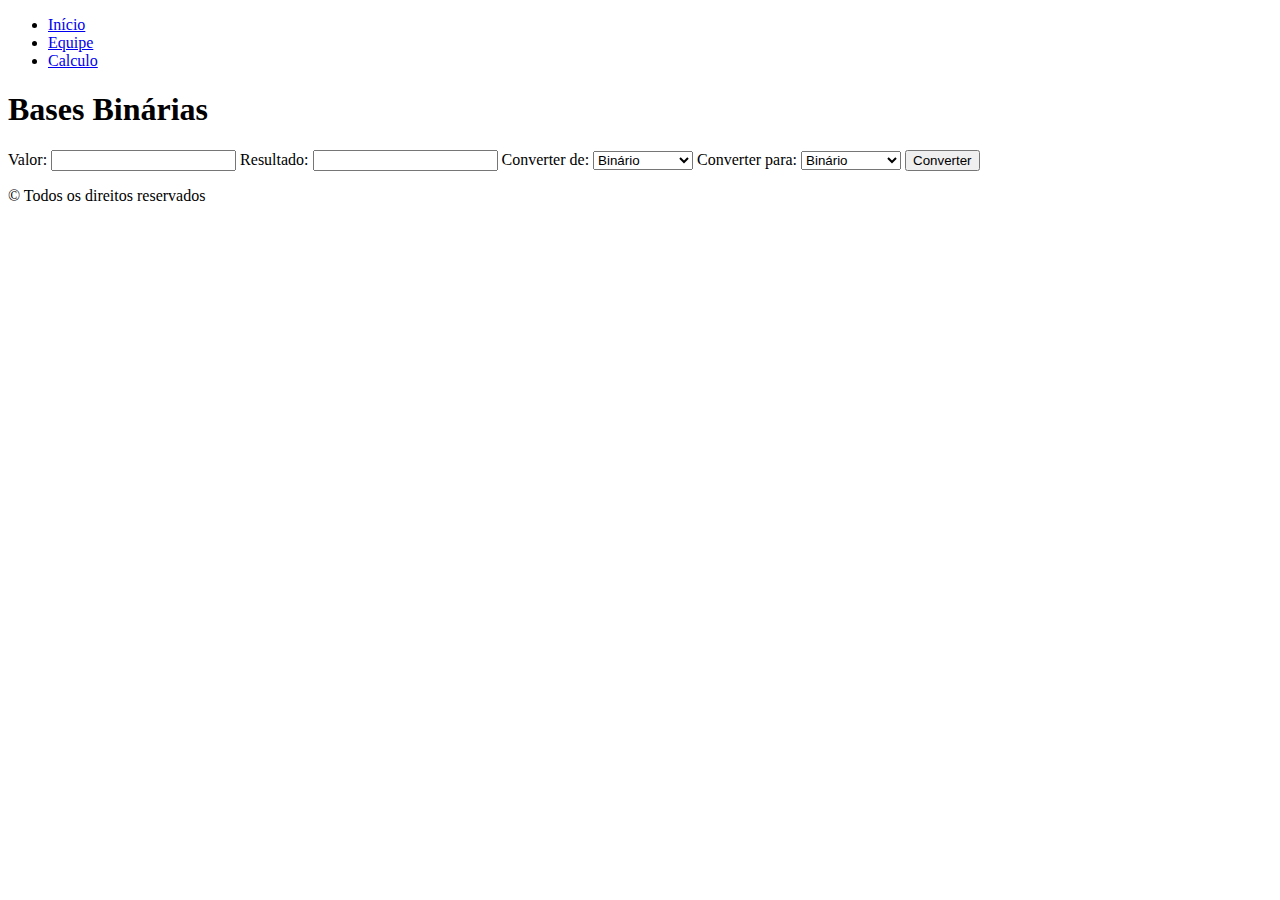
==== calculo.html @ b27e2d7e "Add files via upload" ====
<!DOCTYPE html>
<html lang="pt-br">

<head>
    <meta charset="UTF-8">
    <meta http-equiv="X-UA-Compatible" content="IE=edge">
    <meta name="viewport" content="width=device-width, initial-scale=1.0">
    <link rel="icon" type="imagem/png" href="" />
    <link rel="stylesheet" href="assets/css/calculo.css">
    <link rel="stylesheet" href="assets/css/global.css">
    <link rel="stylesheet" href="https://cdn.jsdelivr.net/npm/bootstrap@4.1.3/dist/css/bootstrap.min.css"
        integrity="sha384-MCw98/SFnGE8fJT3GXwEOngsV7Zt27NXFoaoApmYm81iuXoPkFOJwJ8ERdknLPMO" crossorigin="anonymous">
    <title>Iniciar</title>
</head>

<body>
    <header class="header">
        <div class="container">
            <ul class="nav nav-tabs">
                <li class="nav-item">
                    <a class="nav-link disabled" href="index.html">Início</a>
                </li>
                <li class="nav-item">
                    <a class="nav-link disabled" href="equipe.html">Equipe</a>
                </li>
                <li class="nav-item">
                    <a class="nav-link active" href="calculo.html">Calculo</a>
                </li>
            </ul>
        </div>
    </header>
    <main class="main container">
        <h1 class="title text-center">Bases Binárias</h1>
        <form>
            <label for="valor">Valor:</label>
            <input type="number" id="valor" name="valor" required>

            <label for="resul">Resultado:</label>
            <input type="number" id="resul" name="resul" required>
    
            <label for="de">Converter de:</label>
            <select id="de" name="de">
                <option value="bin">Binário</option>
                <option value="dec">Decimal</option>
                <option value="hex">Hexadecimal</option>
            </select>
    
            <label for="para">Converter para:</label>
            <select id="para" name="para">
                <option value="bin">Binário</option>
                <option value="dec">Decimal</option>
                <option value="hex">Hexadecimal</option>
            </select>
    
            <button type="button" onclick="converter()">Converter</button>
        </form>
    </main>
    <footer class="footer">
        <div class="container">
            <p class="text-center">&copy; Todos os direitos reservados</p>
        </div>
    </footer>

    <script src="assets/js/calculo.js"></script>

    <script src="https://code.jquery.com/jquery-3.3.1.slim.min.js"
        integrity="sha384-q8i/X+965DzO0rT7abK41JStQIAqVgRVzpbzo5smXKp4YfRvH+8abtTE1Pi6jizo"
        crossorigin="anonymous"></script>
    <script src="https://cdn.jsdelivr.net/npm/popper.js@1.14.3/dist/umd/popper.min.js"
        integrity="sha384-ZMP7rVo3mIykV+2+9J3UJ46jBk0WLaUAdn689aCwoqbBJiSnjAK/l8WvCWPIPm49"
        crossorigin="anonymous"></script>
    <script src="https://cdn.jsdelivr.net/npm/bootstrap@4.1.3/dist/js/bootstrap.min.js"
        integrity="sha384-ChfqqxuZUCnJSK3+MXmPNIyE6ZbWh2IMqE241rYiqJxyMiZ6OW/JmZQ5stwEULTy"
        crossorigin="anonymous"></script>
</body>

</html>
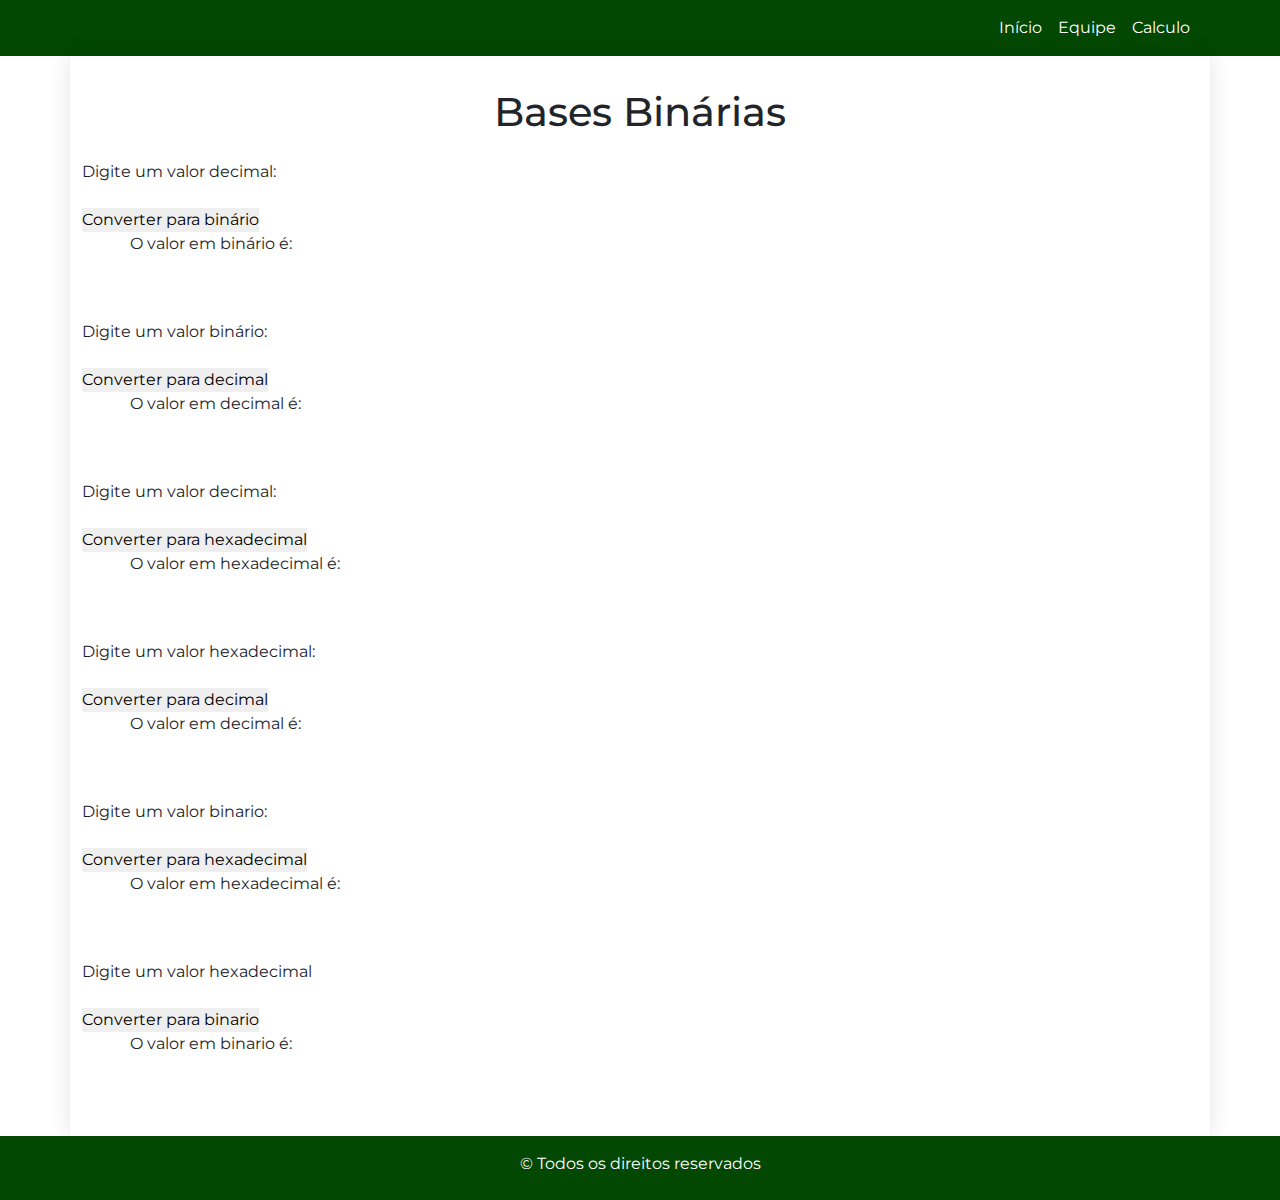
==== commit 2fdd4435: "Add files via upload" ====
--- a/calculo.html
+++ b/calculo.html
@@ -6,72 +6,97 @@
     <meta http-equiv="X-UA-Compatible" content="IE=edge">
     <meta name="viewport" content="width=device-width, initial-scale=1.0">
     <link rel="icon" type="imagem/png" href="" />
+
     <link rel="stylesheet" href="assets/css/calculo.css">
     <link rel="stylesheet" href="assets/css/global.css">
-    <link rel="stylesheet" href="https://cdn.jsdelivr.net/npm/bootstrap@4.1.3/dist/css/bootstrap.min.css"
-        integrity="sha384-MCw98/SFnGE8fJT3GXwEOngsV7Zt27NXFoaoApmYm81iuXoPkFOJwJ8ERdknLPMO" crossorigin="anonymous">
+    <link rel="stylesheet" href="assets/css/bootstrap.css">
+
     <title>Iniciar</title>
 </head>
 
 <body>
     <header class="header">
         <div class="container">
-            <ul class="nav nav-tabs">
-                <li class="nav-item">
-                    <a class="nav-link disabled" href="index.html">Início</a>
-                </li>
-                <li class="nav-item">
-                    <a class="nav-link disabled" href="equipe.html">Equipe</a>
-                </li>
-                <li class="nav-item">
-                    <a class="nav-link active" href="calculo.html">Calculo</a>
-                </li>
-            </ul>
+            <nav class="navbar navbar-expand-lg">
+                <a class="navbar-brand" href="#">
+                    <img src="assets/img/logo if branco.png" width="" height="30" alt="">
+                </a>
+                <button class="navbar-toggler" type="button" data-toggle="collapse" data-target="#navbarNav"
+                    aria-controls="navbarNav" aria-expanded="false" aria-label="Toggle navigation">
+                    <span class="navbar-toggler-icon"></span>
+                </button>
+                <div class="collapse navbar-collapse justify-content-end" id="navbarNav">
+                    <ul class="navbar-nav">
+                        <li class="nav-item">
+                            <a class="nav-link" href="index.html">Início</a>
+                        </li>
+                        <li class="nav-item">
+                            <a class="nav-link" href="equipe.html">Equipe</a>
+                        </li>
+                        <li class="nav-item">
+                            <a class="nav-link" href="calculo.html">Calculo</a>
+                        </li>
+                    </ul>
+                </div>
+            </nav>
         </div>
     </header>
     <main class="main container">
         <h1 class="title text-center">Bases Binárias</h1>
-        <form>
-            <label for="valor">Valor:</label>
-            <input type="number" id="valor" name="valor" required>
+        <label for="decimal">Digite um valor decimal:</label>
+        <input type="text" id="decimal" name="decimal"><br><br>
+        <button
+            onclick="document.getElementById('binario').textContent = decimalParaBinario(document.getElementById('decimal').value)">Converter
+            para binário</button>
+        <p>O valor em binário é: <span id="binario"></span></p><br><br>
 
-            <label for="resul">Resultado:</label>
-            <input type="number" id="resul" name="resul" required>
-    
-            <label for="de">Converter de:</label>
-            <select id="de" name="de">
-                <option value="bin">Binário</option>
-                <option value="dec">Decimal</option>
-                <option value="hex">Hexadecimal</option>
-            </select>
-    
-            <label for="para">Converter para:</label>
-            <select id="para" name="para">
-                <option value="bin">Binário</option>
-                <option value="dec">Decimal</option>
-                <option value="hex">Hexadecimal</option>
-            </select>
-    
-            <button type="button" onclick="converter()">Converter</button>
-        </form>
+        <label for="binario2">Digite um valor binário:</label>
+        <input type="text" id="binario2" name="binario"><br><br>
+        <button
+            onclick="document.getElementById('decimal2').textContent = binarioParaDecimal(document.getElementById('binario2').value)">Converter
+            para decimal</button>
+        <p>O valor em decimal é: <span id="decimal2"></span></p><br><br>
+
+        <label for="decimal3">Digite um valor decimal:</label>
+        <input type="text" id="decimal3" name="decimal3"><br><br>
+        <button
+            onclick="document.getElementById('hexadecimal').textContent = decimalParaHexadecimal(document.getElementById('decimal3').value)">Converter
+            para hexadecimal</button>
+        <p>O valor em hexadecimal é: <span id="hexadecimal"></span></p><br><br>
+
+        <label for="hexadecimal2">Digite um valor hexadecimal:</label>
+        <input type="text" id="hexadecimal2" name="hexadecimal2"><br><br>
+        <button
+            onclick="document.getElementById('decimal4').textContent = hexadecimalParaDecimal(document.getElementById('hexadecimal2').value)">Converter
+            para decimal</button>
+        <p>O valor em decimal é: <span id="decimal4"></span></p><br><br>
+
+        <label for="binario3">Digite um valor binario:</label>
+        <input type="text" id="binario3" name="binario3"><br><br>
+        <button
+            onclick="document.getElementById('hexadecimal3').textContent = binarioParaHexadecimal(document.getElementById('binario3').value)">Converter
+            para hexadecimal</button>
+        <p>O valor em hexadecimal é: <span id="hexadecimal3"></span></p><br><br>
+
+        <label for="hexadecimal4">Digite um valor hexadecimal</label>
+        <input type="text" id="hexadecimal4" name="hexadecimal4"><br><br>
+        <button
+            onclick="document.getElementById('binario4').textContent = hexadecimalParaBinario(document.getElementById('hexadecimal4').value)">Converter
+            para binario</button>
+        <p>O valor em binario é: <span id="binario4"></span></p><br><br>
     </main>
     <footer class="footer">
         <div class="container">
             <p class="text-center">&copy; Todos os direitos reservados</p>
         </div>
+
     </footer>
 
-    <script src="assets/js/calculo.js"></script>
+    <script src="assets/js/script.js"></script>
+    <script src="assets/js/bootstrap.js"></script>
+    <script src="assets/js/popper.min.js"></script>
+    <script src="assets/js/jquery-3.3.1.slim.min.js"></script>
 
-    <script src="https://code.jquery.com/jquery-3.3.1.slim.min.js"
-        integrity="sha384-q8i/X+965DzO0rT7abK41JStQIAqVgRVzpbzo5smXKp4YfRvH+8abtTE1Pi6jizo"
-        crossorigin="anonymous"></script>
-    <script src="https://cdn.jsdelivr.net/npm/popper.js@1.14.3/dist/umd/popper.min.js"
-        integrity="sha384-ZMP7rVo3mIykV+2+9J3UJ46jBk0WLaUAdn689aCwoqbBJiSnjAK/l8WvCWPIPm49"
-        crossorigin="anonymous"></script>
-    <script src="https://cdn.jsdelivr.net/npm/bootstrap@4.1.3/dist/js/bootstrap.min.js"
-        integrity="sha384-ChfqqxuZUCnJSK3+MXmPNIyE6ZbWh2IMqE241rYiqJxyMiZ6OW/JmZQ5stwEULTy"
-        crossorigin="anonymous"></script>
 </body>
 
 </html>--- a/assets/css/global.css
+++ b/assets/css/global.css
@@ -0,0 +1,45 @@
+@import url("https://fonts.googleapis.com/css2?family=Montserrat:wght@400;600;700&display=swap");
+
+* {
+    padding: 0;
+    margin: 0;
+    border: 0;
+    box-sizing: border-box;
+    font-family: "Montserrat", sans-serif;
+    scroll-behavior: smooth;
+}
+
+.header, .footer {
+    background: #024702;
+}
+
+a.nav-link {
+    color: #fff;
+}
+
+a.nav-link:hover {
+    color: #ffe819;
+    font-weight: bold;
+}
+
+.main {
+    padding: 1rem;
+    justify-content: center;
+    box-shadow: 0 0 1.25rem 1px rgb(0 0 0 / 10%);
+}
+
+.footer {
+    padding: 1rem 0 0.5rem 0;
+    bottom: 0;
+    left: 0;
+    width: 100%;
+    color: #fff;
+}
+
+h1 {
+    padding: 1rem 0 1rem 0;
+}
+
+p {
+    padding: 0 3rem 0 3rem;
+}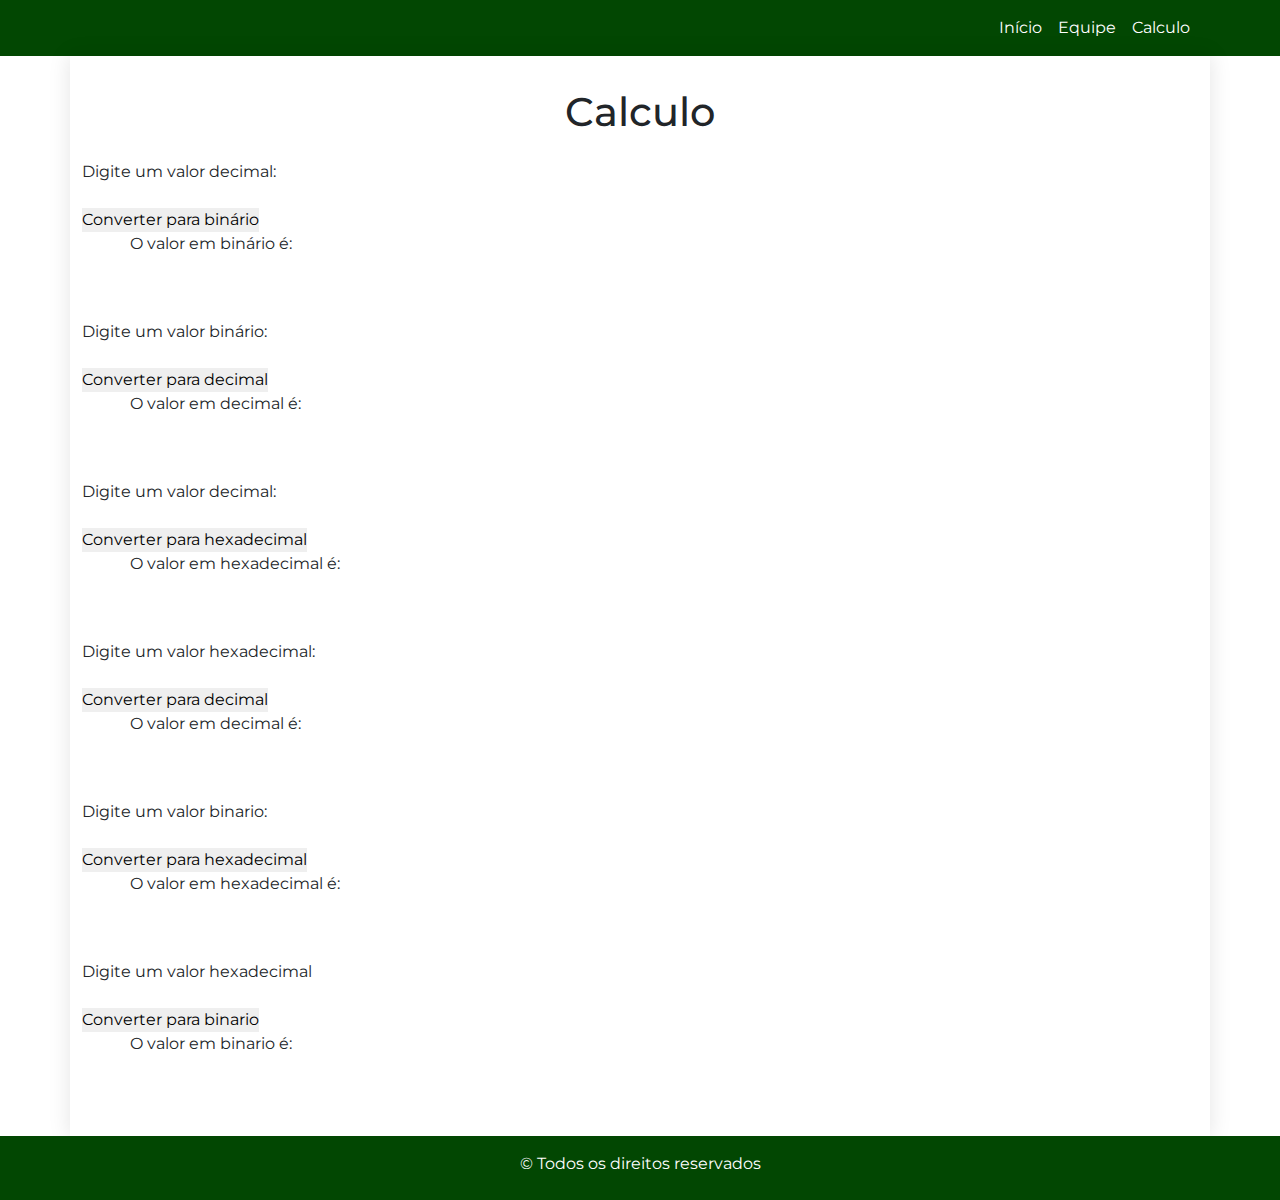
==== commit b2e3809b: "Add files via upload" ====
--- a/calculo.html
+++ b/calculo.html
@@ -11,7 +11,7 @@
     <link rel="stylesheet" href="assets/css/global.css">
     <link rel="stylesheet" href="assets/css/bootstrap.css">
 
-    <title>Iniciar</title>
+    <title>Calculo</title>
 </head>
 
 <body>
@@ -42,7 +42,7 @@
         </div>
     </header>
     <main class="main container">
-        <h1 class="title text-center">Bases Binárias</h1>
+        <h1 class="title text-center">Calculo</h1>
         <label for="decimal">Digite um valor decimal:</label>
         <input type="text" id="decimal" name="decimal"><br><br>
         <button
